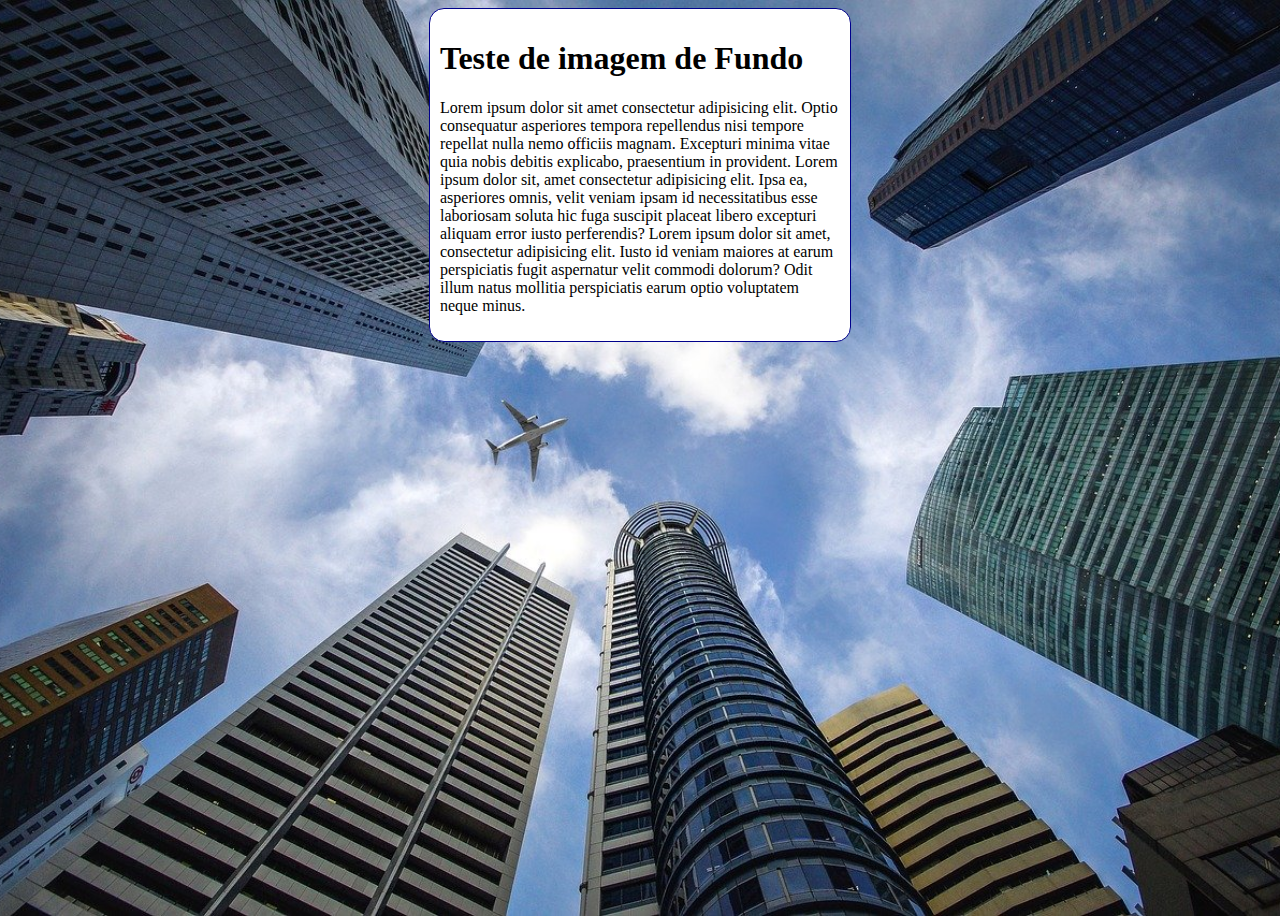
==== exercicios/ex008/imagens/fundo006.html @ 344a197b "atualizei exercicios 008" ====
<!DOCTYPE html>
<html lang="pt-br">
<head>
    <meta charset="UTF-8">
    <meta http-equiv="X-UA-Compatible" content="IE=edge">
    <meta name="viewport" content="width=device-width, initial-scale=1.0">
    <title>Aplicando Fundo</title>
    <style>
        body {
            height: 100vh;
            background-color: black;
            background-image: url("wallpaper002.jpg");
            background-position: center top;
            background-repeat: no-repeat;
            background-size:cover;
        }
        main {
            background-color: white;
            width: 400px;
            padding: 10px;
            margin: auto;
            border: 1px solid darkblue;
            border-radius: 15px;
        }
    </style>
</head>
<body>
    <main>
        <h1>Teste de imagem de Fundo</h1>
        <P>
            Lorem ipsum dolor sit amet consectetur adipisicing elit. Optio consequatur asperiores tempora repellendus nisi tempore repellat nulla nemo officiis magnam. Excepturi minima vitae quia nobis debitis explicabo, praesentium in provident.
            Lorem ipsum dolor sit, amet consectetur adipisicing elit. Ipsa ea, asperiores omnis, velit veniam ipsam id necessitatibus esse laboriosam soluta hic fuga suscipit placeat libero excepturi aliquam error iusto perferendis?
            Lorem ipsum dolor sit amet, consectetur adipisicing elit. Iusto id veniam maiores at earum perspiciatis fugit aspernatur velit commodi dolorum? Odit illum natus mollitia perspiciatis earum optio voluptatem neque minus.
        </P>
    </main>
    
</body>
</html>
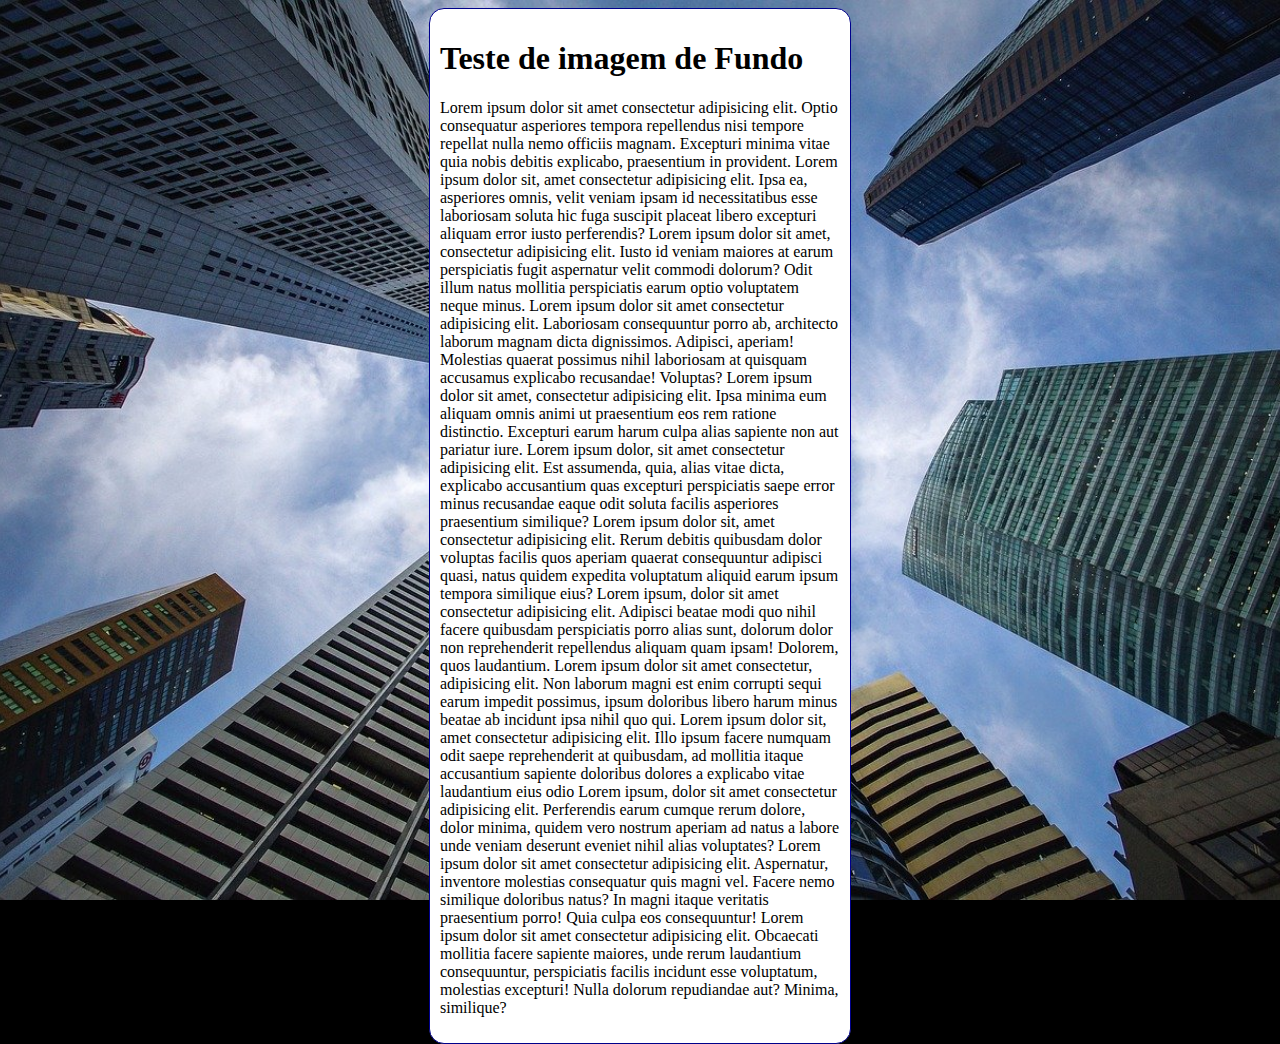
==== commit 01945b02: "atualizei o fundo fixo" ====
--- a/exercicios/ex008/imagens/fundo006.html
+++ b/exercicios/ex008/imagens/fundo006.html
@@ -4,19 +4,21 @@
     <meta charset="UTF-8">
     <meta http-equiv="X-UA-Compatible" content="IE=edge">
     <meta name="viewport" content="width=device-width, initial-scale=1.0">
-    <title>Aplicando Fundo</title>
+    <title>Aplicando Fundo fixo de tela</title>
     <style>
         body {
             height: 100vh;
             background-color: black;
             background-image: url("wallpaper002.jpg");
             background-position: center top;
-            background-repeat: no-repeat;
+            background-repeat: repeat-y;
             background-size:cover;
+            background-attachment: fixed;
+            
         }
         main {
             background-color: white;
-            width: 400px;
+            max-width: 400px;
             padding: 10px;
             margin: auto;
             border: 1px solid darkblue;
@@ -31,6 +33,16 @@
             Lorem ipsum dolor sit amet consectetur adipisicing elit. Optio consequatur asperiores tempora repellendus nisi tempore repellat nulla nemo officiis magnam. Excepturi minima vitae quia nobis debitis explicabo, praesentium in provident.
             Lorem ipsum dolor sit, amet consectetur adipisicing elit. Ipsa ea, asperiores omnis, velit veniam ipsam id necessitatibus esse laboriosam soluta hic fuga suscipit placeat libero excepturi aliquam error iusto perferendis?
             Lorem ipsum dolor sit amet, consectetur adipisicing elit. Iusto id veniam maiores at earum perspiciatis fugit aspernatur velit commodi dolorum? Odit illum natus mollitia perspiciatis earum optio voluptatem neque minus.
+            Lorem ipsum dolor sit amet consectetur adipisicing elit. Laboriosam consequuntur porro ab, architecto laborum magnam dicta dignissimos. Adipisci, aperiam! Molestias quaerat possimus nihil laboriosam at quisquam accusamus explicabo recusandae! Voluptas?
+            Lorem ipsum dolor sit amet, consectetur adipisicing elit. Ipsa minima eum aliquam omnis animi ut praesentium eos rem ratione distinctio. Excepturi earum harum culpa alias sapiente non aut pariatur iure.
+            Lorem ipsum dolor, sit amet consectetur adipisicing elit. Est assumenda, quia, alias vitae dicta, explicabo accusantium quas excepturi perspiciatis saepe error minus recusandae eaque odit soluta facilis asperiores praesentium similique?
+            Lorem ipsum dolor sit, amet consectetur adipisicing elit. Rerum debitis quibusdam dolor voluptas facilis quos aperiam quaerat consequuntur adipisci quasi, natus quidem expedita voluptatum aliquid earum ipsum tempora similique eius?
+            Lorem ipsum, dolor sit amet consectetur adipisicing elit. Adipisci beatae modi quo nihil facere quibusdam perspiciatis porro alias sunt, dolorum dolor non reprehenderit repellendus aliquam quam ipsam! Dolorem, quos laudantium.
+            Lorem ipsum dolor sit amet consectetur, adipisicing elit. Non laborum magni est enim corrupti sequi earum impedit possimus, ipsum doloribus libero harum minus beatae ab incidunt ipsa nihil quo qui.
+            Lorem ipsum dolor sit, amet consectetur adipisicing elit. Illo ipsum facere numquam odit saepe reprehenderit at quibusdam, ad mollitia itaque accusantium sapiente doloribus dolores a explicabo vitae laudantium eius odio
+            Lorem ipsum, dolor sit amet consectetur adipisicing elit. Perferendis earum cumque rerum dolore, dolor minima, quidem vero nostrum aperiam ad natus a labore unde veniam deserunt eveniet nihil alias voluptates?
+            Lorem ipsum dolor sit amet consectetur adipisicing elit. Aspernatur, inventore molestias consequatur quis magni vel. Facere nemo similique doloribus natus? In magni itaque veritatis praesentium porro! Quia culpa eos consequuntur!
+            Lorem ipsum dolor sit amet consectetur adipisicing elit. Obcaecati mollitia facere sapiente maiores, unde rerum laudantium consequuntur, perspiciatis facilis incidunt esse voluptatum, molestias excepturi! Nulla dolorum repudiandae aut? Minima, similique?
         </P>
     </main>
     
